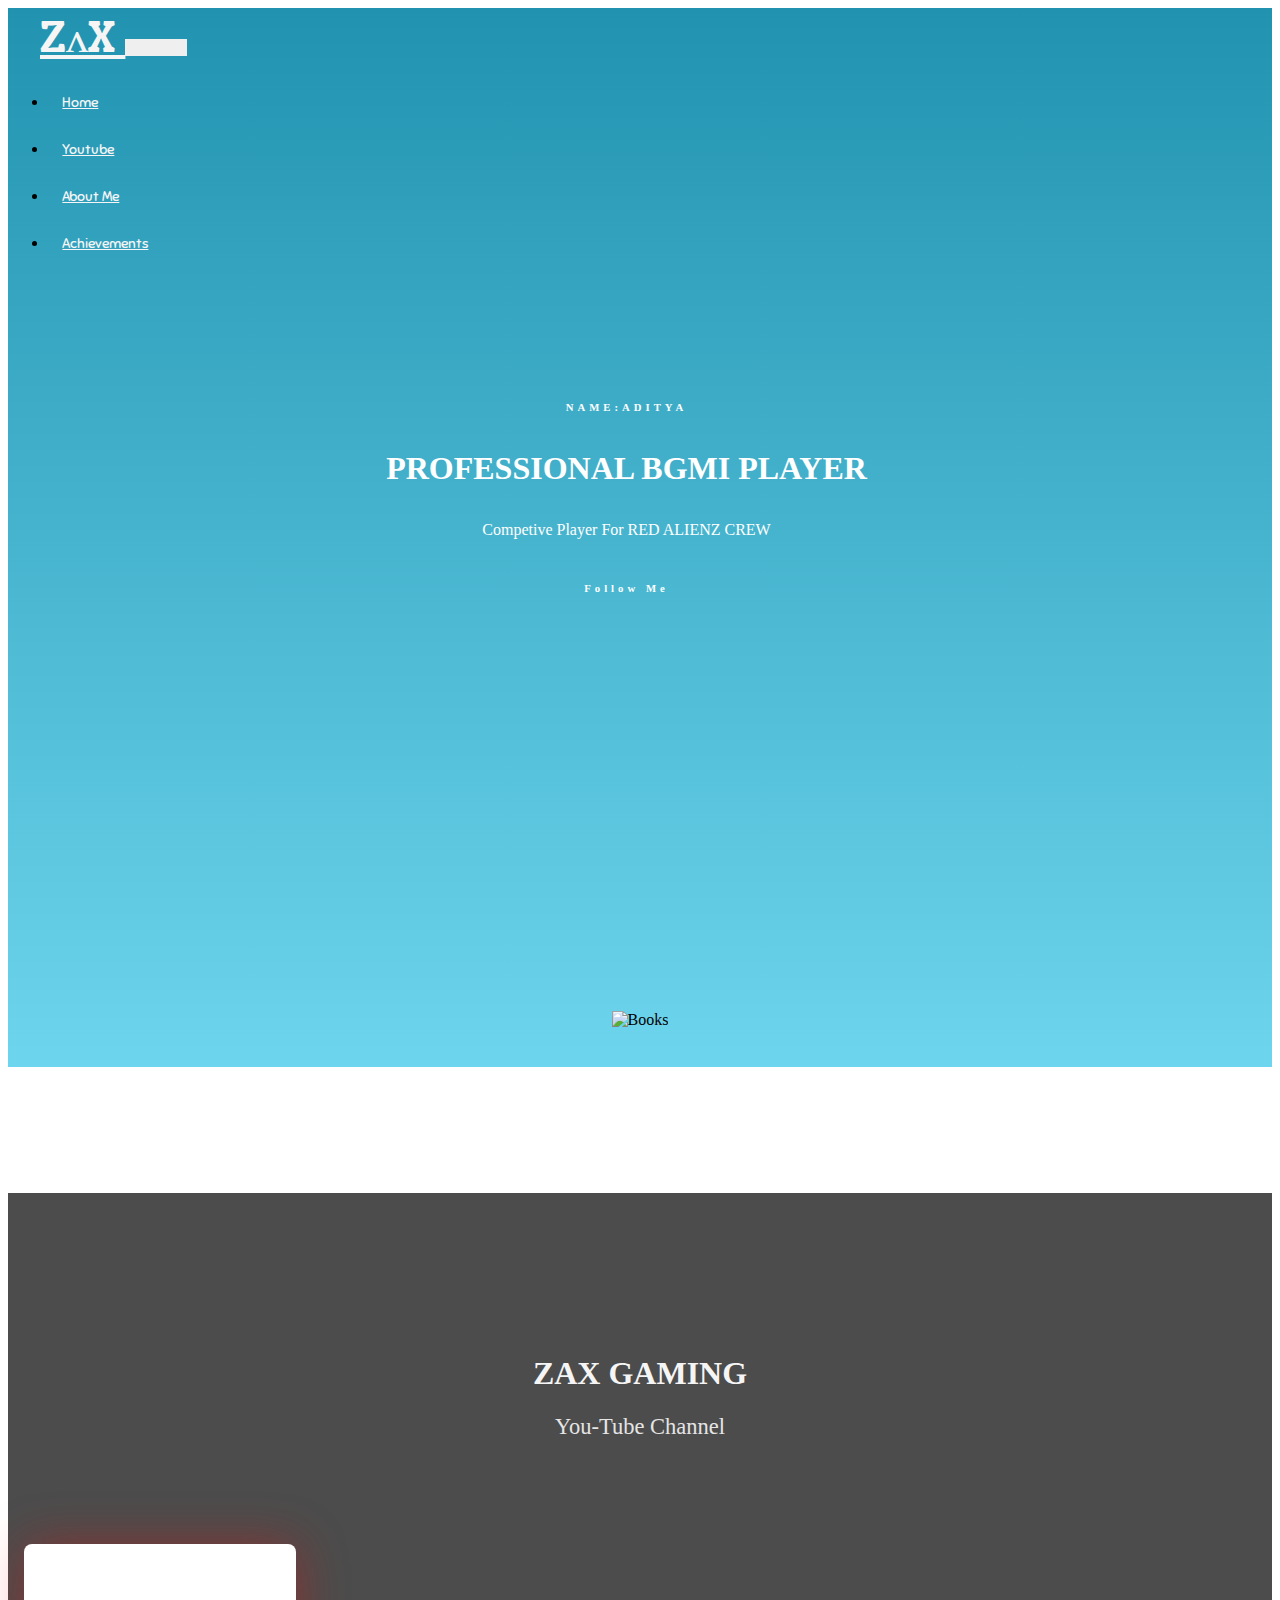
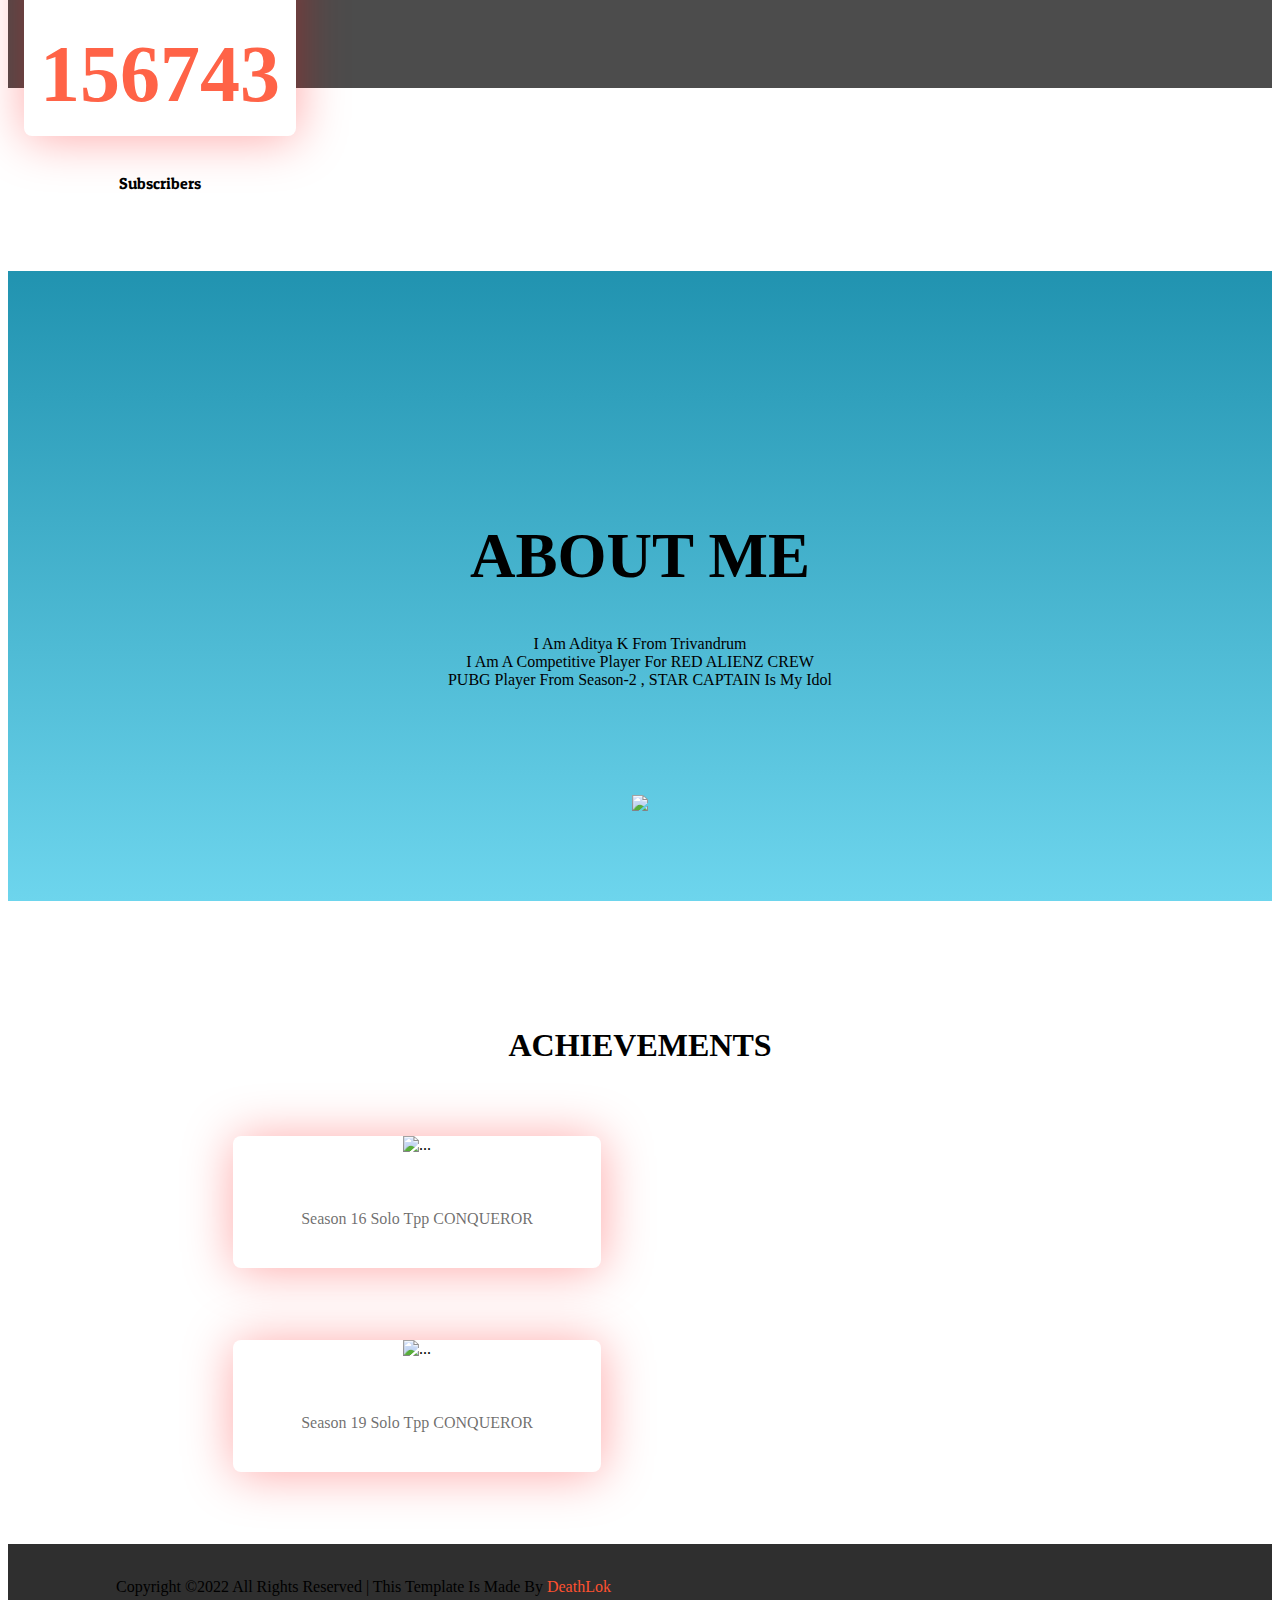
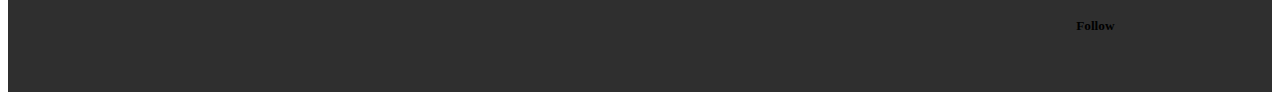
==== index.html @ 081fa584 "first commit" ====
<!DOCTYPE html>
<html lang="en">
<head>
    <meta charset="UTF-8">
    <meta http-equiv="X-UA-Compatible" content="IE=edge">
    <meta name="viewport" content="width=device-width, initial-scale=1.0">
    <title>Zax.com</title>
    <link rel="icon" href="assets/zax.jpg" type="image/icon type">
    <script src="https://kit.fontawesome.com/f6e18481e0.js" crossorigin="anonymous"></script>
    <script type="text/javascript" src="https://code.jquery.com/jquery-1.7.1.min.js"></script>
    <link href="https://cdn.jsdelivr.net/npm/bootstrap@5.1.3/dist/css/bootstrap.min.css" rel="stylesheet" integrity="sha384-1BmE4kWBq78iYhFldvKuhfTAU6auU8tT94WrHftjDbrCEXSU1oBoqyl2QvZ6jIW3" crossorigin="anonymous">
    <link href="Style.css" rel="stylesheet">
    <link href="mobile-style.css" rel="stylesheet">
    <link rel="preconnect" href="https://fonts.googleapis.com">
   
   
<link rel="preconnect" href="https://fonts.gstatic.com" crossorigin>
<link href="https://fonts.googleapis.com/css2?family=Acme&family=Lobster&family=Patua+One&family=Rubik+Mono+One&family=Sniglet&display=swap" rel="stylesheet">
   </head>
<body>
    
    <header id="home">
        <div class="container-fluid p-0">
           
          <nav class="navbar navbar-expand-lg ">
          
              <a class="navbar-brand" href="#">
                 ZʌX
                </a>
              <button class="navbar-toggler" type="button" data-bs-toggle="collapse" data-bs-target="#navbarNavDropdown" aria-controls="navbarNavDropdown" aria-expanded="false" aria-label="Toggle navigation">
                <span class="navbar-toggler-icon"></span>
                <i class="fas fa-align-right text-light"></i>
              </button>
              <div class="collapse navbar-collapse" id="navbarNavDropdown">
                <div class="ms-auto"></div>
                <ul class="navbar-nav">
                  <li class="nav-item">
                    <a class="nav-link active" aria-current="page" href="#home">Home</a>
                  </li>
                  <li class="nav-item">
                    <a class="nav-link" href="#youtube">Youtube</a>
                  </li>
                  <li class="nav-item">
                    <a class="nav-link" href="#aboutme">About Me</a>
                  </li>
                 
               
                  <li class="nav-item">
                    <a class="nav-link" href="#achievements">Achievements</a>
                  </li>
                
                </ul>
              </div>
            
          </nav>

          </div>


          <div class="container text-center">
            <div class="row">
              <div class="col-md-7 col-12">
                <h6>NAME:ADITYA</h6>
                <h1>PROFESSIONAL BGMI PLAYER</h1>
                <p>
                  Competive Player For RED ALIENZ CREW 
                </p>
                <h6>Follow Me</h6>

                <div class="icons">
                  <a href="https://www.facebook.com/aditya.krishnan.714" class="icon-style1"><ion-icon name="logo-facebook"></ion-icon></a>
                  <a href="https://instagram.com/ig-zaxrz?utm-medium=copy-link" class="icon-style2"><ion-icon name="logo-instagram"></ion-icon></a>
                
                
              </div>

              </div>
              <div class="col-md-5 col-12 h-25">
                <img src="../assets/zax.jpg" alt="Books">
              </div>
            </div>

          </div>

    </header>


    <main>

      


    <sction id="youtube" class="section-2 container-fluid p-0">

      <div class="cover">
        <div class="content text-center">
          <h1 class="head1">ZAX GAMING</h1>
          <i class="fa-brands fa-youtube fa-3x"></i>
          <p>You-Tube Channel</p>
        </div>
      </div>

      <div class="container-fluid text-center">
          <div class="numbers d-flex flex-md-row flex-wrap justify-content-center">

            <div class="rect">
              <h1>156743</h1>
              <p>Subscribers</p>
            </div>
          

          </div>      
      </div>

    
    </sction>

    <section id="aboutme" class="section-3 container-fluid text-center">
      <div class="row">
        <div class="col-md-6 col-12">
          <h1>ABOUT ME</h1>
          <p>
            I Am Aditya K From Trivandrum <br>I Am A Competitive Player For RED ALIENZ CREW <br>PUBG Player From Season-2 , STAR CAPTAIN Is My Idol
          </p>
        </div>

        <div class="col-md-6 col-12">
        <div class="image">
          <img src="../assets/zaxx.jpg">
        </div>
      </div>
    </div>


     
    </section>

    <section class="section-4">

      <div class="container text-center">
        <h1  id="achievements" class="text-dark">ACHIEVEMENTS</h1>
      
      </div>
      
      <div class="row ">

      <div class="col-md-6 col-12 ">
      <div class="card" style="width: 23rem;" >
        <img src="../assets/conqueror 1.jpg" class="card-img-top" alt="...">
        <div class="card-body">
          <p class="card-text">Season 16 Solo Tpp CONQUEROR </p>
        </div>
      </div>
    </div>

    <div class="col-md-6 col-12 ">
      <div class="card" style="width: 23rem;">
        <img src="../assets/conqueror 2.jpg" class="card-img-top" alt="...">
        <div class="card-body">
          <p class="card-text">Season 19 Solo Tpp CONQUEROR </p>
        </div>
      </div>
    </div>

  </div>

  
   
    </section>

    </main>
    <footer id="about">

      <div class="container-fluid p-0">
        <div class="row text-left">

          <div class="col-md-6 col-6 social">
           
            <p class="text-muted pt-4">
              Copyright ©2022 All Rights Reserved | This Template Is Made By
              <span> DeathLok</span>
            </p>

          </div>

       
          <div class="col-md-6 col-6 social1">

            <h5 class="text-light">Follow</h5>
         
            <div class="column ">
             <a href="https://www.facebook.com/profile.php?id=100009436092109"> <i class="fab fa-facebook"></i></a>
             <a href="https://instagram.com/ig_deathlok?utm_medium=copy_link"> <i class="fab fa-instagram"></i></a>
              <a href="https://twitter.com/KjAljith?t=28iqsq9er9urCYV---Thxw&s=09"> <i class="fab fa-twitter"></i></a>
              <a href="https://youtube.com/channel/UCov8N_LB9lhp9qss15tgOEg"> <i class="fab fa-youtube"></i></a>
            </div>
          </div>
        </div>
      </div>
    
    </footer>
    <script src="main.js"></script>
    <script src="https://unpkg.com/ionicons@5.4.0/dist/ionicons.js"></script>
    <script src="https://cdnjs.cloudflare.com/ajax/libs/jquery/3.6.0/jquery.min.js" integrity="sha512-894YE6QWD5I59HgZOGReFYm4dnWc1Qt5NtvYSaNcOP+u1T9qYdvdihz0PPSiiqn/+/3e7Jo4EaG7TubfWGUrMQ==" crossorigin="anonymous" referrerpolicy="no-referrer"></script>
    <script src="https://cdn.jsdelivr.net/npm/bootstrap@5.1.3/dist/js/bootstrap.bundle.min.js" integrity="sha384-ka7Sk0Gln4gmtz2MlQnikT1wXgYsOg+OMhuP+IlRH9sENBO0LRn5q+8nbTov4+1p" crossorigin="anonymous"></script>
</body>
</html>
---- Style.css ----
/*Google Font*/

*{
    box-sizing: border-box;
}


header,
section{
    overflow-x:hidden ;
}

:root{
    --Snigle-font:"Sniglet",cursive;
    --Rubik:"Rubik",cursive;
    --Patua:"Patua One",cursive;
    --Lobster:"Lobster",cursive;
    --light-black:#2e2c2caf;
    --bggradient:linear-gradient(
        to bottom,
        #2193b0,#6dd5ed);
        --light-gray:rgba(255,255,255,0)

}

/*--Header Start--*/

header a{
    font-family: var(--Snigle-font);
    font-size: 0.9em;
    color: whitesmoke;

}

.nav-link{
    font-family: var(--Snigle-font);
    font-size: 0.9em;
    color: whitesmoke;
    transition: .4s ease-in-out;
}

header{
    background: #dd2476;
    background: var(--bggradient);
}

.dropdown-content{
    display: none;
    position: absolute;
    background: rgb(255, 251, 251);
    min-width: opx 2px 15px 0px rgba(0,0,0,0.2);
    z-index:1;
}

.dropdown-content a{
    color: black;
    padding: 12px 16px;
    text-decoration: none;
    display: block;
}

.dropdown-content a:hover{
    background: #ddd;
}

.dropdown:hover .dropdown-content{
    display: block;
}

header .nav-item:last-child{
    padding-right: 10.5em;
}

header .nav-item{
    padding: 0.9em;
}

header img{
    height: 68vmin;
}


header .navbar-brand{
    padding-left:2rem;
    font-size: 2.8em;
    font-family: var(--Patua);
}

header .navbar .navbar-toggler{
    border: none !important;
}

header .nav-link:hover{
    color: black;
}

.text-center {
    text-align: center!important;
    margin-top: 14vmin;
}

header .row .col-md-5{
    padding: 4.2vmin 1vmin;
    padding-top: 0vmin;
}


header .row .col-md-7{
    padding: 22vimin 1vmin;
    padding-bottom: 35vmin;
    font-family: var(--Rubik);
    color: white;
   
    padding-right: 3vmin;
}

header .row .col-md-5 img{
    width: 74%;
}

header .container .col-md-7 h6{
    padding: 1vmin;
    letter-spacing: 4px;
}

header .container .col-md-7 h1{
    font-size: 8vimin;
    font-weight: bold;
    padding: 0.1em 0em;
}

header .container .col-md-7 p{
    padding: 1vmin 5vmin;
}

header .container .col-md-7 button{
    border-radius: 25px;
    font-weight: bold;
}

/*--Header End--*/

/*--Section 1--*/



/*--Section 2*/

.cover{
    width: 100%;
    height: 55vmin;
    background: url(../assets/pubg.jpg);
    background-position: -24rem -19rem;
    background-size: 127%;
    position: relative;
}

.cover .content{
    background: rgba(0,0,0,0.7);
    width: 100%;
    height: 100%;
    padding-top: 19vimin;
}

.cover i{
    color: red;
}

.head1{
    font-family: var(--Rubik);
    font-size: 6vimin;
    color: whitesmoke;
    padding-top: 18vmin;
   
}

.cover .content>p{
    font-family:var(--Rubik);
    font-size: 2.5vmin;
    color: #e5e5e5;
}

.numbers .rect{
    position: relative;
    z-index: 1;
    background: white;
    width: 17rem;
    height: 12rem;
    padding-top: 3.5vmin;
    margin: 1rem;
    border-radius: .5em;
    box-shadow: 1px 2px 50px 0px rgba(255,0,0,0.349);

}

.numbers{
    margin-top: -30vmin;
}

.numbers .rect h1{
    font-size: 5rem;
    color: tomato;
}

.numbers .rect p{
    font-family: var(--Patua);
}

.purchase>h1{
   padding-bottom: 0.1em;
   font-family: var(--Lobster);
}

.purchase>p{
    color: var(--light-black);
    font-size: 3vmin;
    padding-bottom: 10vmin;
}

.purchase .cards .card{
    width: 22rem;
    margin: 1rem;
}

.cards .title{
    background: rgba(208,241,241,0.199);
    padding: 1.4rem 2.5rem;
    margin: -1rem -1rem 0 -1rem;
    font-size: 2vmin;
}

.card .card-text{
    padding: 2.5rem 3rem;
    color: var(--light-black);
}

.card-body .pricing{
    background:rgba(208,241,241,0.199);
    border-top-right-radius: 230px;
    border-top-left-radius: 230px;
}

.card-body .pricing>h1{
    font-size: 10vmin;
    padding: 1em 0.5em;
}

/*--Section 3*/

.image img{
    height: 50vmin;
    margin-top: 10vmin;
}


.section-3 h1{
    padding-top: 23vmin;
    font-size: 7vmin;
}

.section-3{
    height: 70vmin;
    margin-top: 15vmin;
    background: var(--bggradient);
}

.section-3 .col-md-12>h1{
    padding: 2em 0 0.5em 0;
    color: whitesmoke;
    font-size: 6vmin;
}

.section-3 .col-md-12>p{
    padding: 0 4em;
    padding-bottom: 2em;
    color:lightgrey;
    font-size: 3vmin;
}

.section-3 .desktop{
    background: white;
    display: inline-block;
    border-radius: 3em;
    padding: 2vmin 4.5vmin;
    margin: em;
}

.section-3 .desktop h3{
    font-size: 4vmin;
}

.section-3 .desktop p{
    font-size: 2vmin;
}

/*--Ssection 4--*/

.section-4 .card{
   margin-left: 25vmin;
   margin-top: 8vmin;
   margin-bottom: 8vmin;
   text-align: center;
   border-radius: .5em;
   box-shadow: 1px 2px 50px 0px rgba(255,0,0,0.349);
}


/*--Footer--*/

footer{
    background: rgba(0,0,0,0.815);
    overflow-x: hidden;
    padding: 2vmin 12vmin;
}

footer p>span{
    color: #ff512f;
}



footer .column i{
    color: #dd2476;
}

footer .column i{
    padding: 0 0.5em;
}

footer .social1{
    text-align: right;
}

.text-light{
    margin-right: 5.5vmin;
}


/*--Sticky Class--*/

.sticky{
    position: fixed;
    top: 0;
    width: 100%;
    background: rgba(0,0,0,0.815);
    z-index: 9999;
    transition: all 1.5s ease;
}

.icon-style1 {
color: #f80101;
font-size: 6vmin;
padding-left: 3vmin;
cursor: pointer;
transition: 0.3s ease;

}
.icon-style2 {
    color: #ff512f;
    font-size: 6vmin;
    padding-left: 3vmin;
    cursor: pointer;
    transition: .3s ease;
    }
 

.icons{
    margin-left: -2em;
}

.icon-style1:hover{
   color: white;
}

.icon-style2:hover{
    color: #cf0cc5;
}
---- mobile-style.css ----
@media only screen and (max-width:1074px){
    header.navbar-brand{
        padding-left:1rem ;
    }

    .section-1 .row .col-md-6 .panel{
        position: initial;
        height: initial;
        margin-top: 0em;
    }

    .section-2 .cover{
        background-position: -25vmin -10vmin;
    }

    .numbers .rect{
        width: 10rem;
        height: 8rem;
    }

    .numbers .rect h1{
        font-size: 2rem;
    }

    .section-3{
        height: inherit;
        padding: 10vmin !important;
    }

    .section-3 .row h1{
        padding: 6vmin 4vmin;
    }

    .section-3 .row .col-md-6{
        text-align: center !important;
    }
    .section-4 .carousel-item{
        padding-left: 0.6rem;
    }

    .section-4 .team{
        display: flex;
        flex-direction: column;
        align-content: center;
    }

}

@media only screen and (max-width:425px) {
    footer .row .col-md-2{
        margin-top: 8vmin;
    }

    .section-3 .row p{
        font-size: 0.8em;
    }

    .section-3 .row h1{
        font-size: 1.6em;
    }

    .section-3 .row .desktop{
        margin-top: 2em;
      
    }

    footer .column i {
        padding: 1vmin;
    }

    .social1 h5{
        font-size: 4vmin;
        margin-right: 9vmin;
        margin-top: 6vmin;
    }

}

@media only screen and (max-width:375px) {
    .section-4 .card{
        width: 15rem;
    }
   

}

@media only screen and (max-width:344px) {
    header.navbar-brand{
        font-size: 2em;
    }

}

@media only screen and (max-width:768px){
    .section-4 .card{
        width: 20rem;
        margin-left: -14vmin;
    }

   
}
   
@media only screen and (max-width:820px){
    .section-4 .card{
        width: 23rem;
        margin-left: -14vmin;
    }
    
}

@media only screen and (max-width:414px){
    .section-4 .card{
        width: 20rem;
        margin-left:-0.5rem;
    }

    header .navbar-brand{
    
        font-size: 1.8em;
        font-family: var(--Patua);
    }

    header img{
      
        height: 90vmin;
        margin-top: -18vmin;
    }
    .icon-style1 {
       
        font-size: 11vmin;
        padding-left: 3vmin;
        }
        .icon-style2 {
       
            font-size: 11vmin;
            padding-left: 3vmin;
            }
           
        
        .icons{
            margin-left: -0.9em;
        }

        .social p{
            font-size: 3vmin;
            margin-bottom: 9vmin;
        }

        .social1 h5{
            font-size: 4vmin;
            margin-right: 9vmin;
            margin-top: 6vmin;
        }

        footer .column i {
            padding: 1vmin;
        }

     
}
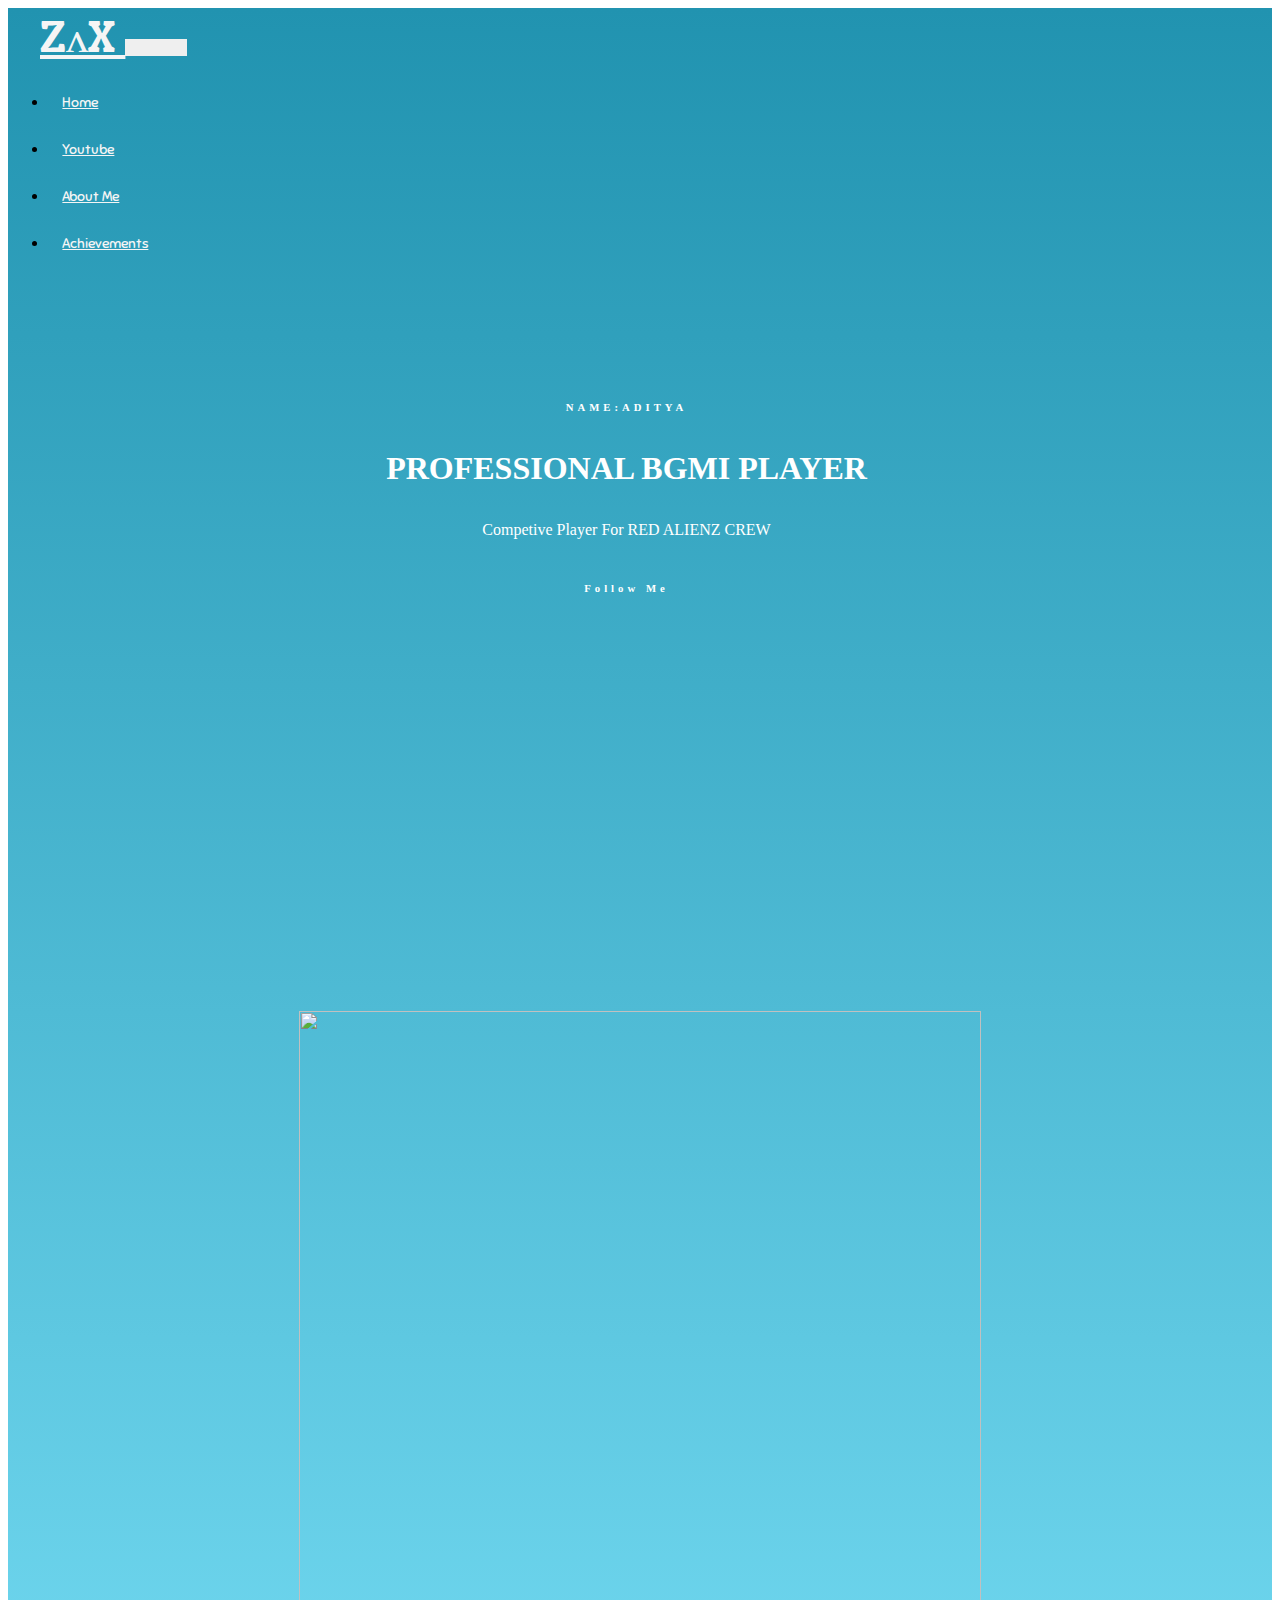
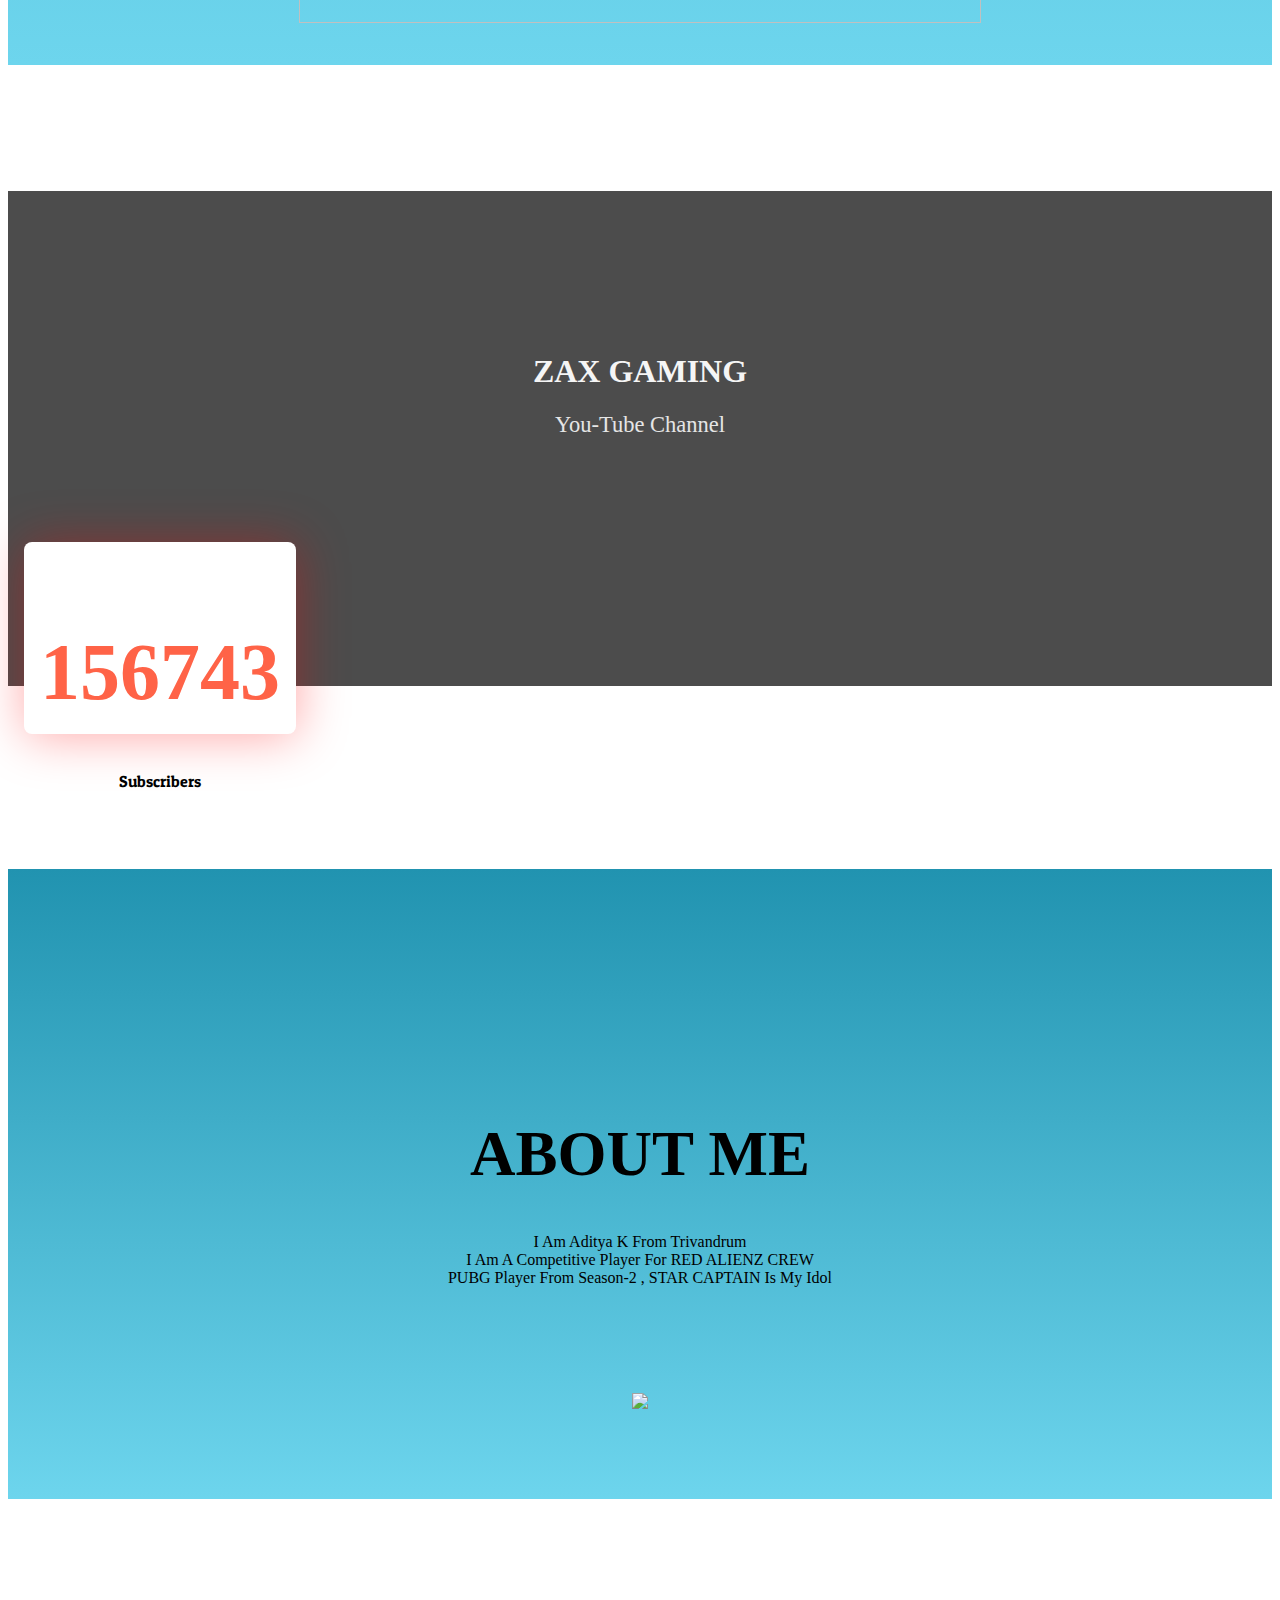
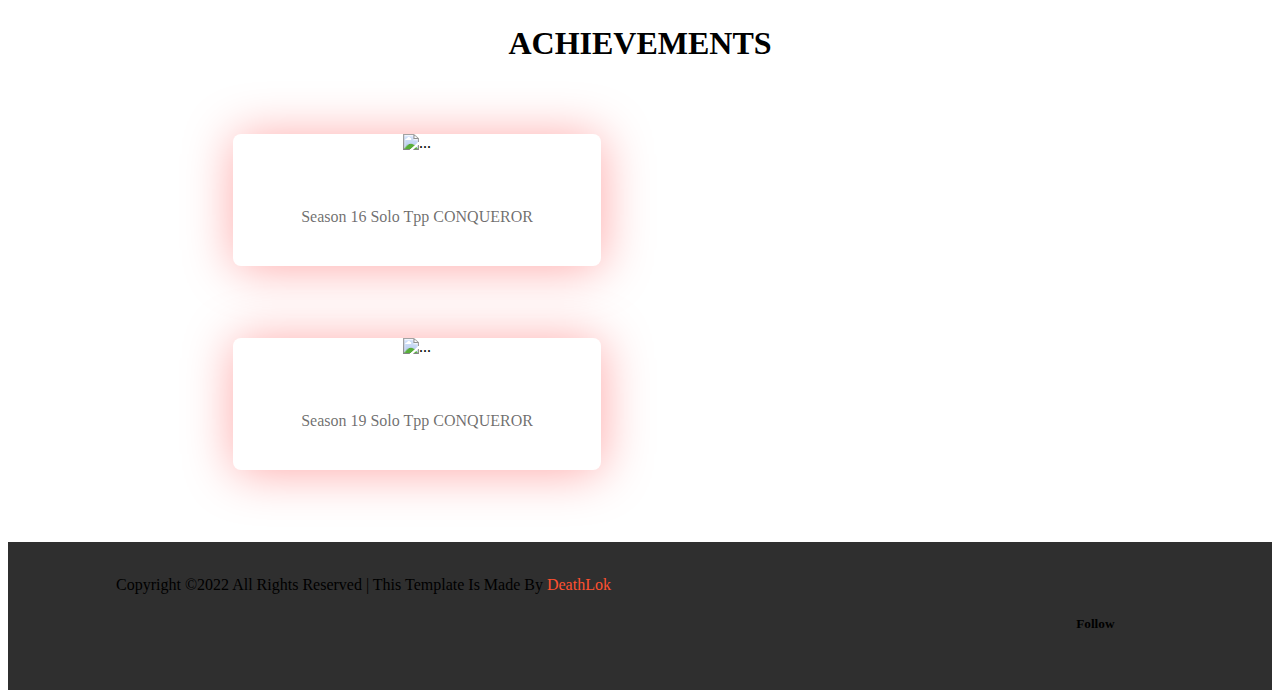
==== commit 5648a36a: "first commit" ====
--- a/index.html
+++ b/index.html
@@ -5,12 +5,12 @@
     <meta http-equiv="X-UA-Compatible" content="IE=edge">
     <meta name="viewport" content="width=device-width, initial-scale=1.0">
     <title>Zax.com</title>
-    <link rel="icon" href="assets/zax.jpg" type="image/icon type">
+    <link rel="icon" href="images/zaxx.jpg" type="image/icon type">
     <script src="https://kit.fontawesome.com/f6e18481e0.js" crossorigin="anonymous"></script>
     <script type="text/javascript" src="https://code.jquery.com/jquery-1.7.1.min.js"></script>
     <link href="https://cdn.jsdelivr.net/npm/bootstrap@5.1.3/dist/css/bootstrap.min.css" rel="stylesheet" integrity="sha384-1BmE4kWBq78iYhFldvKuhfTAU6auU8tT94WrHftjDbrCEXSU1oBoqyl2QvZ6jIW3" crossorigin="anonymous">
-    <link href="Style.css" rel="stylesheet">
-    <link href="mobile-style.css" rel="stylesheet">
+    <link href="css/Style.css" rel="stylesheet">
+    <link href="css/mobile-style.css" rel="stylesheet">
     <link rel="preconnect" href="https://fonts.googleapis.com">
    
    
@@ -76,7 +76,7 @@
 
               </div>
               <div class="col-md-5 col-12 h-25">
-                <img src="../assets/zax.jpg" alt="Books">
+                <img src="images/zax.jpg" >
               </div>
             </div>
 
@@ -126,7 +126,7 @@
 
         <div class="col-md-6 col-12">
         <div class="image">
-          <img src="../assets/zaxx.jpg">
+          <img src="images/zaxx.jpg">
         </div>
       </div>
     </div>
@@ -146,7 +146,7 @@
 
       <div class="col-md-6 col-12 ">
       <div class="card" style="width: 23rem;" >
-        <img src="../assets/conqueror 1.jpg" class="card-img-top" alt="...">
+        <img src="images/conqueror 1.jpg" class="card-img-top" alt="...">
         <div class="card-body">
           <p class="card-text">Season 16 Solo Tpp CONQUEROR </p>
         </div>
@@ -155,7 +155,7 @@
 
     <div class="col-md-6 col-12 ">
       <div class="card" style="width: 23rem;">
-        <img src="../assets/conqueror 2.jpg" class="card-img-top" alt="...">
+        <img src="images/conqueror 2.jpg" class="card-img-top" alt="...">
         <div class="card-body">
           <p class="card-text">Season 19 Solo Tpp CONQUEROR </p>
         </div>
@@ -199,7 +199,7 @@
       </div>
     
     </footer>
-    <script src="main.js"></script>
+    <script src="js/main.js"></script>
     <script src="https://unpkg.com/ionicons@5.4.0/dist/ionicons.js"></script>
     <script src="https://cdnjs.cloudflare.com/ajax/libs/jquery/3.6.0/jquery.min.js" integrity="sha512-894YE6QWD5I59HgZOGReFYm4dnWc1Qt5NtvYSaNcOP+u1T9qYdvdihz0PPSiiqn/+/3e7Jo4EaG7TubfWGUrMQ==" crossorigin="anonymous" referrerpolicy="no-referrer"></script>
     <script src="https://cdn.jsdelivr.net/npm/bootstrap@5.1.3/dist/js/bootstrap.bundle.min.js" integrity="sha384-ka7Sk0Gln4gmtz2MlQnikT1wXgYsOg+OMhuP+IlRH9sENBO0LRn5q+8nbTov4+1p" crossorigin="anonymous"></script>
--- a/css/Style.css
+++ b/css/Style.css
@@ -0,0 +1,318 @@
+/*Google Font*/
+
+*{
+    box-sizing: border-box;
+}
+
+
+header,
+section{
+    overflow-x:hidden ;
+}
+
+:root{
+    --Snigle-font:"Sniglet",cursive;
+    --Rubik:"Rubik",cursive;
+    --Patua:"Patua One",cursive;
+    --Lobster:"Lobster",cursive;
+    --light-black:#2e2c2caf;
+    --bggradient:linear-gradient(
+        to bottom,
+        #2193b0,#6dd5ed);
+        --light-gray:rgba(255,255,255,0)
+
+}
+
+/*--Header Start--*/
+
+header a{
+    font-family: var(--Snigle-font);
+    font-size: 0.9em;
+    color: whitesmoke;
+
+}
+
+.nav-link{
+    font-family: var(--Snigle-font);
+    font-size: 0.9em;
+    color: whitesmoke;
+    transition: .4s ease-in-out;
+}
+
+header{
+    background: #dd2476;
+    background: var(--bggradient);
+}
+
+
+
+header .nav-item:last-child{
+    padding-right: 10.5em;
+}
+
+header .nav-item{
+    padding: 0.9em;
+}
+
+header img{
+    height: 68vmin;
+}
+
+
+header .navbar-brand{
+    padding-left:2rem;
+    font-size: 2.8em;
+    font-family: var(--Patua);
+}
+
+header .navbar .navbar-toggler{
+    border: none !important;
+}
+
+header .nav-link:hover{
+    color: black;
+}
+
+.text-center {
+    text-align: center!important;
+    margin-top: 14vmin;
+}
+
+header .row .col-md-5{
+    padding: 4.2vmin 1vmin;
+    padding-top: 0vmin;
+}
+
+
+header .row .col-md-7{
+    padding: 22vimin 1vmin;
+    padding-bottom: 35vmin;
+    font-family: var(--Rubik);
+    color: white;
+   
+    padding-right: 3vmin;
+}
+
+header .row .col-md-5 img{
+    width: 74%;
+}
+
+header .container .col-md-7 h6{
+    padding: 1vmin;
+    letter-spacing: 4px;
+}
+
+header .container .col-md-7 h1{
+    font-size: 8vimin;
+    font-weight: bold;
+    padding: 0.1em 0em;
+}
+
+header .container .col-md-7 p{
+    padding: 1vmin 5vmin;
+}
+
+header .container .col-md-7 button{
+    border-radius: 25px;
+    font-weight: bold;
+}
+
+/*--Header End--*/
+
+/*--Section 1--*/
+
+
+
+/*--Section 2*/
+
+.cover{
+    width: 100%;
+    height: 55vmin;
+    background: url(../assets/pubg.jpg);
+    background-position: -24rem -19rem;
+    background-size: 127%;
+    position: relative;
+}
+
+.cover .content{
+    background: rgba(0,0,0,0.7);
+    width: 100%;
+    height: 100%;
+    padding-top: 19vimin;
+}
+
+.cover i{
+    color: red;
+}
+
+.head1{
+    font-family: var(--Rubik);
+    font-size: 6vimin;
+    color: whitesmoke;
+    padding-top: 18vmin;
+   
+}
+
+.cover .content>p{
+    font-family:var(--Rubik);
+    font-size: 2.5vmin;
+    color: #e5e5e5;
+}
+
+.numbers .rect{
+    position: relative;
+    z-index: 1;
+    background: white;
+    width: 17rem;
+    height: 12rem;
+    padding-top: 3.5vmin;
+    margin: 1rem;
+    border-radius: .5em;
+    box-shadow: 1px 2px 50px 0px rgba(255,0,0,0.349);
+
+}
+
+.numbers{
+    margin-top: -30vmin;
+}
+
+.numbers .rect h1{
+    font-size: 5rem;
+    color: tomato;
+}
+
+.numbers .rect p{
+    font-family: var(--Patua);
+}
+
+
+
+.cards .title{
+    background: rgba(208,241,241,0.199);
+    padding: 1.4rem 2.5rem;
+    margin: -1rem -1rem 0 -1rem;
+    font-size: 2vmin;
+}
+
+.card .card-text{
+    padding: 2.5rem 3rem;
+    color: var(--light-black);
+}
+
+
+/*--Section 3*/
+
+.image img{
+    height: 50vmin;
+    margin-top: 10vmin;
+}
+
+
+.section-3 h1{
+    padding-top: 23vmin;
+    font-size: 7vmin;
+}
+
+.section-3{
+    height: 70vmin;
+    margin-top: 15vmin;
+    background: var(--bggradient);
+}
+
+.section-3 .col-md-12>h1{
+    padding: 2em 0 0.5em 0;
+    color: whitesmoke;
+    font-size: 6vmin;
+}
+
+.section-3 .col-md-12>p{
+    padding: 0 4em;
+    padding-bottom: 2em;
+    color:lightgrey;
+    font-size: 3vmin;
+}
+
+
+
+/*--Ssection 4--*/
+
+.section-4 .card{
+   margin-left: 25vmin;
+   margin-top: 8vmin;
+   margin-bottom: 8vmin;
+   text-align: center;
+   border-radius: .5em;
+   box-shadow: 1px 2px 50px 0px rgba(255,0,0,0.349);
+}
+
+
+/*--Footer--*/
+
+footer{
+    background: rgba(0,0,0,0.815);
+    overflow-x: hidden;
+    padding: 2vmin 12vmin;
+}
+
+footer p>span{
+    color: #ff512f;
+}
+
+
+
+footer .column i{
+    color: #dd2476;
+}
+
+footer .column i{
+    padding: 0 0.5em;
+}
+
+footer .social1{
+    text-align: right;
+}
+
+.text-light{
+    margin-right: 5.5vmin;
+}
+
+
+/*--Sticky Class--*/
+
+.sticky{
+    position: fixed;
+    top: 0;
+    width: 100%;
+    background: rgba(0,0,0,0.815);
+    z-index: 9999;
+    transition: all 1.5s ease;
+}
+
+.icon-style1 {
+color: #f80101;
+font-size: 6vmin;
+padding-left: 3vmin;
+cursor: pointer;
+transition: 0.3s ease;
+
+}
+.icon-style2 {
+    color: #ff512f;
+    font-size: 6vmin;
+    padding-left: 3vmin;
+    cursor: pointer;
+    transition: .3s ease;
+    }
+ 
+
+.icons{
+    margin-left: -2em;
+}
+
+.icon-style1:hover{
+   color: white;
+}
+
+.icon-style2:hover{
+    color: #cf0cc5;
+}--- a/css/mobile-style.css
+++ b/css/mobile-style.css
@@ -0,0 +1,160 @@
+@media only screen and (max-width:1074px){
+    header.navbar-brand{
+        padding-left:1rem ;
+    }
+
+    .section-1 .row .col-md-6 .panel{
+        position: initial;
+        height: initial;
+        margin-top: 0em;
+    }
+
+    .section-2 .cover{
+        background-position: -25vmin -10vmin;
+    }
+
+    .numbers .rect{
+        width: 10rem;
+        height: 8rem;
+    }
+
+    .numbers .rect h1{
+        font-size: 2rem;
+    }
+
+    .section-3{
+        height: inherit;
+        padding: 10vmin !important;
+    }
+
+    .section-3 .row h1{
+        padding: 6vmin 4vmin;
+    }
+
+    .section-3 .row .col-md-6{
+        text-align: center !important;
+    }
+    .section-4 .carousel-item{
+        padding-left: 0.6rem;
+    }
+
+    .section-4 .team{
+        display: flex;
+        flex-direction: column;
+        align-content: center;
+    }
+
+}
+
+@media only screen and (max-width:425px) {
+    footer .row .col-md-2{
+        margin-top: 8vmin;
+    }
+
+    .section-3 .row p{
+        font-size: 0.8em;
+    }
+
+    .section-3 .row h1{
+        font-size: 1.6em;
+    }
+
+    .section-3 .row .desktop{
+        margin-top: 2em;
+      
+    }
+
+    footer .column i {
+        padding: 1vmin;
+    }
+
+    .social1 h5{
+        font-size: 4vmin;
+        margin-right: 9vmin;
+        margin-top: 6vmin;
+    }
+
+}
+
+@media only screen and (max-width:375px) {
+    .section-4 .card{
+        width: 15rem;
+    }
+   
+
+}
+
+@media only screen and (max-width:344px) {
+    header.navbar-brand{
+        font-size: 2em;
+    }
+
+}
+
+@media only screen and (max-width:768px){
+    .section-4 .card{
+        width: 20rem;
+        margin-left: -14vmin;
+    }
+
+   
+}
+   
+@media only screen and (max-width:820px){
+    .section-4 .card{
+        width: 23rem;
+        margin-left: -14vmin;
+    }
+    
+}
+
+@media only screen and (max-width:414px){
+    .section-4 .card{
+        width: 20rem;
+        margin-left:-0.5rem;
+    }
+
+    header .navbar-brand{
+    
+        font-size: 1.8em;
+        
+    }
+
+    header img{
+      
+        height: 90vmin;
+        margin-top: -18vmin;
+    }
+    .icon-style1 {
+       
+        font-size: 11vmin;
+        padding-left: 3vmin;
+        }
+        .icon-style2 {
+       
+            font-size: 11vmin;
+            padding-left: 3vmin;
+            }
+           
+        
+        .icons{
+            margin-left: -0.9em;
+        }
+
+        .social p{
+            font-size: 3vmin;
+            margin-bottom: 9vmin;
+        }
+
+        .social1 h5{
+            font-size: 4vmin;
+            margin-right: 9vmin;
+            margin-top: 6vmin;
+        }
+
+        footer .column i {
+            padding: 1vmin;
+        }
+
+     
+}
